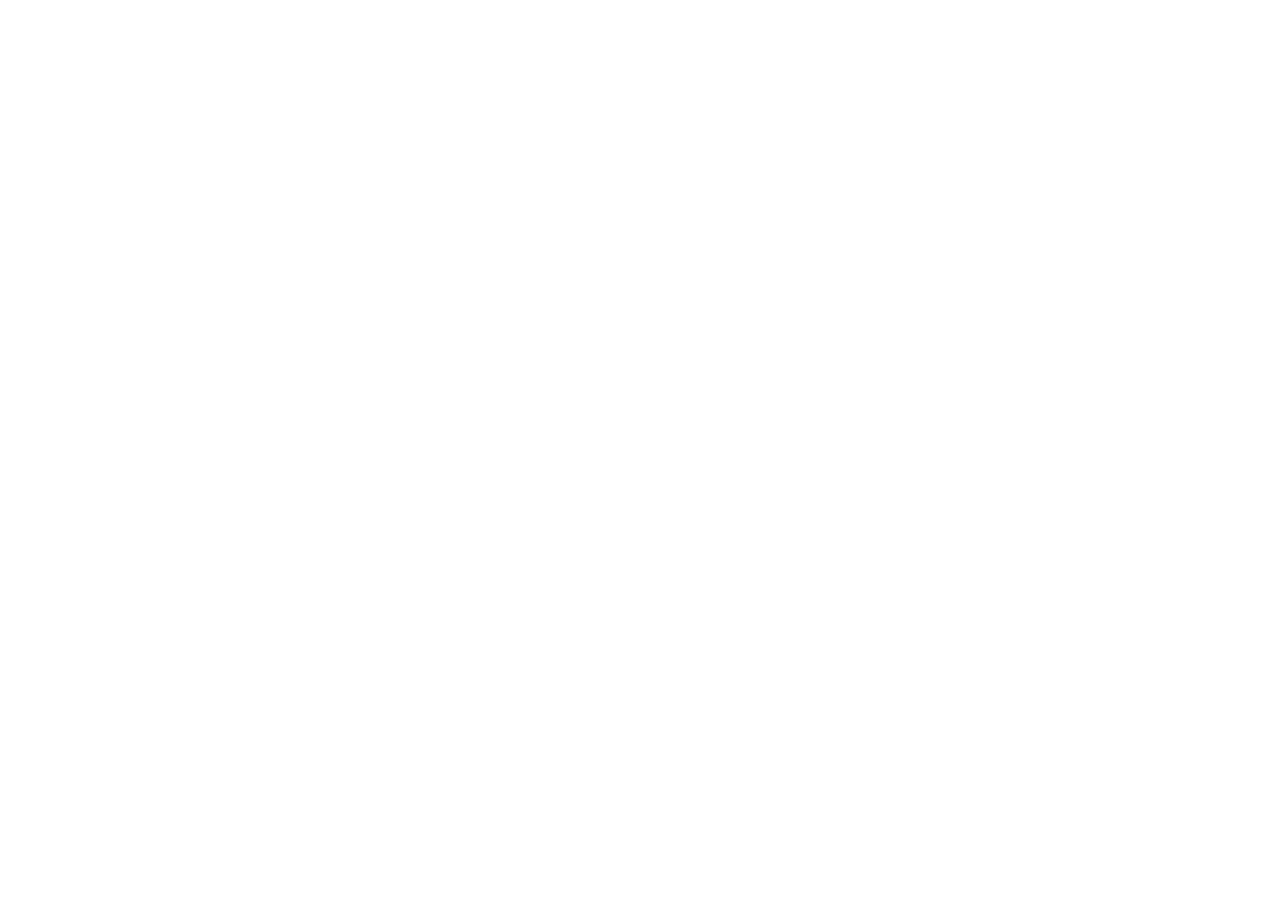
==== condicoes-02/index.html @ ff907717 "update" ====
<!DOCTYPE html>
<html lang="pt-br">
<head>
    <meta charset="UTF-8">
    <meta http-equiv="X-UA-Compatible" content="IE=edge">
    <meta name="viewport" content="width=device-width, initial-scale=1.0">
    <title>Document</title>
</head>
<body>
    
</body>
</html>
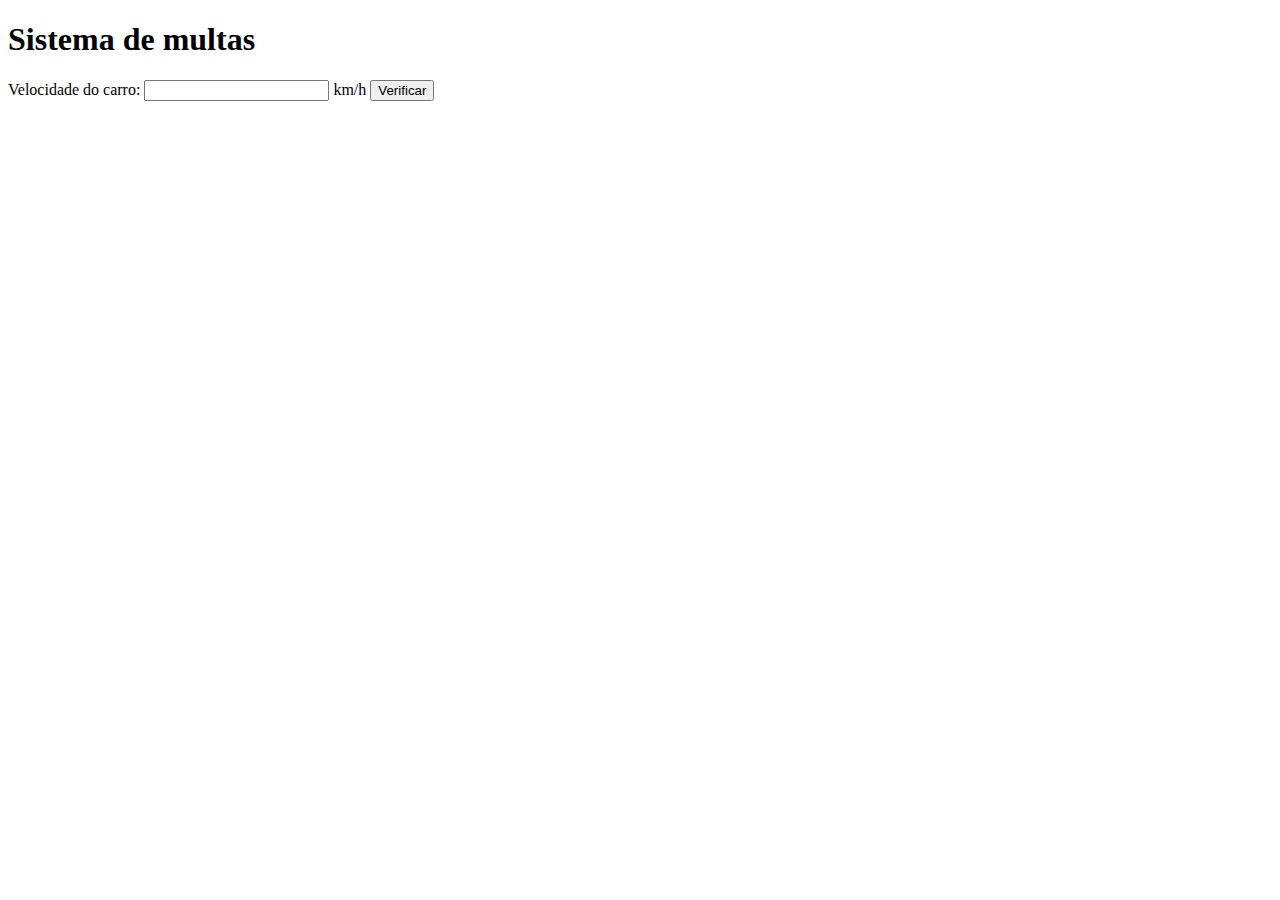
==== commit 168bd8dd: "cond" ====
--- a/condicoes-02/index.html
+++ b/condicoes-02/index.html
@@ -4,9 +4,31 @@
     <meta charset="UTF-8">
     <meta http-equiv="X-UA-Compatible" content="IE=edge">
     <meta name="viewport" content="width=device-width, initial-scale=1.0">
-    <title>Document</title>
+    <title>Detran</title>
 </head>
 <body>
+    <h1>Sistema de multas</h1>
+    Velocidade do carro: <input type="number" name="txtvel" id="txtvel"> km/h
+    <input type="button" value="Verificar" onclick="calcular()">
+    <div id="res"></div>
     
+    <script>
+        
+
+        function calcular(){
+            var txtv = document.querySelector('input#txtvel')
+            var res = document.querySelector('div#res')
+            var vel = Number(txtv.value)
+            res.innerHTML = `<p>Sua velocidade atual é de ${vel}km/h</p>` 
+            if(vel > 60){
+                res.innerHTML += `<p> Você está <strong>MULTADO</strong> por excesso de velocidade</p>`
+            }
+            res.innerHTML += `<p>dirija sempre com cinto de segurança</p>`
+
+        }
+
+    </script>
+
+
 </body>
 </html>